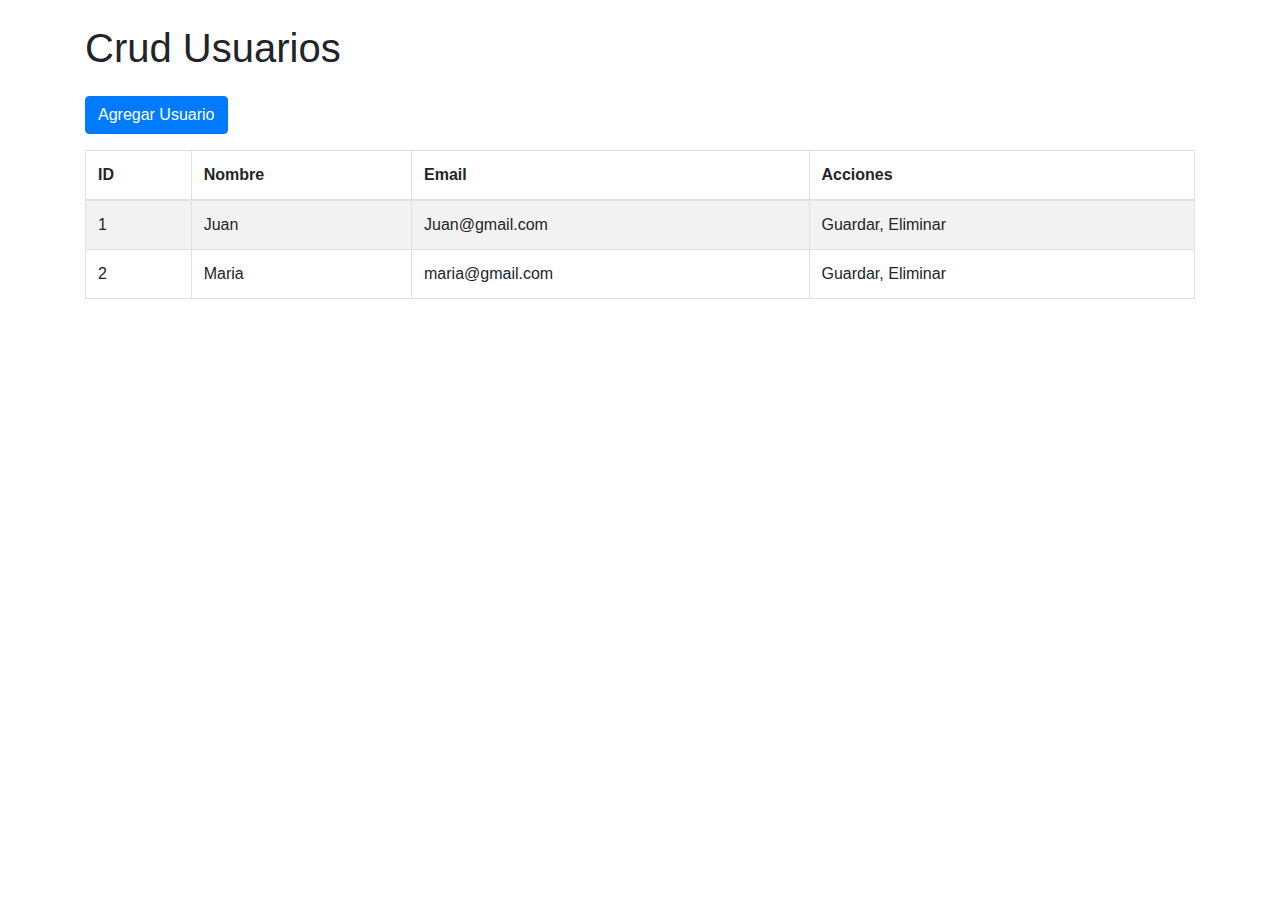
==== CrudUsuarios/index.html @ 758feab2 "esf" ====
<!DOCTYPE html>
<html lang="es">
  <head>
    <title>CRUD Usuarios</title>
    <link
      href="https://stackpath.bootstrapcdn.com/bootstrap/4.5.2/css/bootstrap.min.css"
      rel="stylesheet"
    />
  </head>
  <body>
    <div class="container">
      <h1 class="mt-4">Crud Usuarios</h1>
      <div id="alert--container"></div>
      <button
        id="add-user-btn"
        class="btn btn-primary my-3"
        data-toggle="modal"
        data-target="#userModal"
      >
        Agregar Usuario
      </button>
      <table class="table table-striped table-bordered table-responsible">
        <thead>
          <tr>
            <th>ID</th>
            <th>Nombre</th>
            <th>Email</th>
            <th>Acciones</th>
          </tr>
        </thead>
        <tbody id="user-table-body">
          <tr>
            <td>1</td>
            <td>Juan</td>
            <td>Juan@gmail.com</td>
            <td>Guardar, Eliminar</td>
          </tr>
          <tr>
            <td>2</td>
            <td>Maria</td>
            <td>maria@gmail.com</td>
            <td>Guardar, Eliminar</td>
          </tr>
        </tbody>
      </table>
    </div>
    <!-- Modal -->
    <div
      class="modal fade"
      id="userModal"
      tabindex="-1"
      role="dialog"
      aria-labelledby="userModalLabel"
      aria-hidden="true"
    >
      <div class="modal-dialog" role="document">
        <div class="modal-content">
            <div class="modal-header">
              <h5 class="modal-title" id="userModalLabel">Agregar Usuario</h5>
              <button
                type="button"
                class="close"
                data-dismiss="modal"
                aria-label="Close"
              >
                <span aria-hidden="true">&times;</span>
              </button>
            </div>
        </div>

      </div>
    </div>

    <script
      src="https://code.jquery.com/jquery-3.2.1.slim.min.js"
      integrity="sha384-KJ3o2DKtIkvYIK3UENzmM7KCkRr/rE9/Qpg6aAZGJwFDMVNA/GpGFF93hXpG5KkN"
      crossorigin="anonymous"
    ></script>
    <script
      src="https://cdn.jsdelivr.net/npm/popper.js@1.12.9/dist/umd/popper.min.js"
      integrity="sha384-ApNbgh9B+Y1QKtv3Rn7W3mgPxhU9K/ScQsAP7hUibX39j7fakFPskvXusvfa0b4Q"
      crossorigin="anonymous"
    ></script>
    <script
      src="https://cdn.jsdelivr.net/npm/bootstrap@4.0.0/dist/js/bootstrap.min.js"
      integrity="sha384-JZR6Spejh4U02d8jOt6vLEHfe/JQGiRRSQQxSfFWpi1MquVdAyjUar5+76PVCmYl"
      crossorigin="anonymous"
    ></script>
    <script src="script.js"></script>
    <script src="https://cdn.jsdelivr.net/npm/@popperjs/core@2.9.2/dist/umd/popper.min.js"></script>
  </body>
</html>
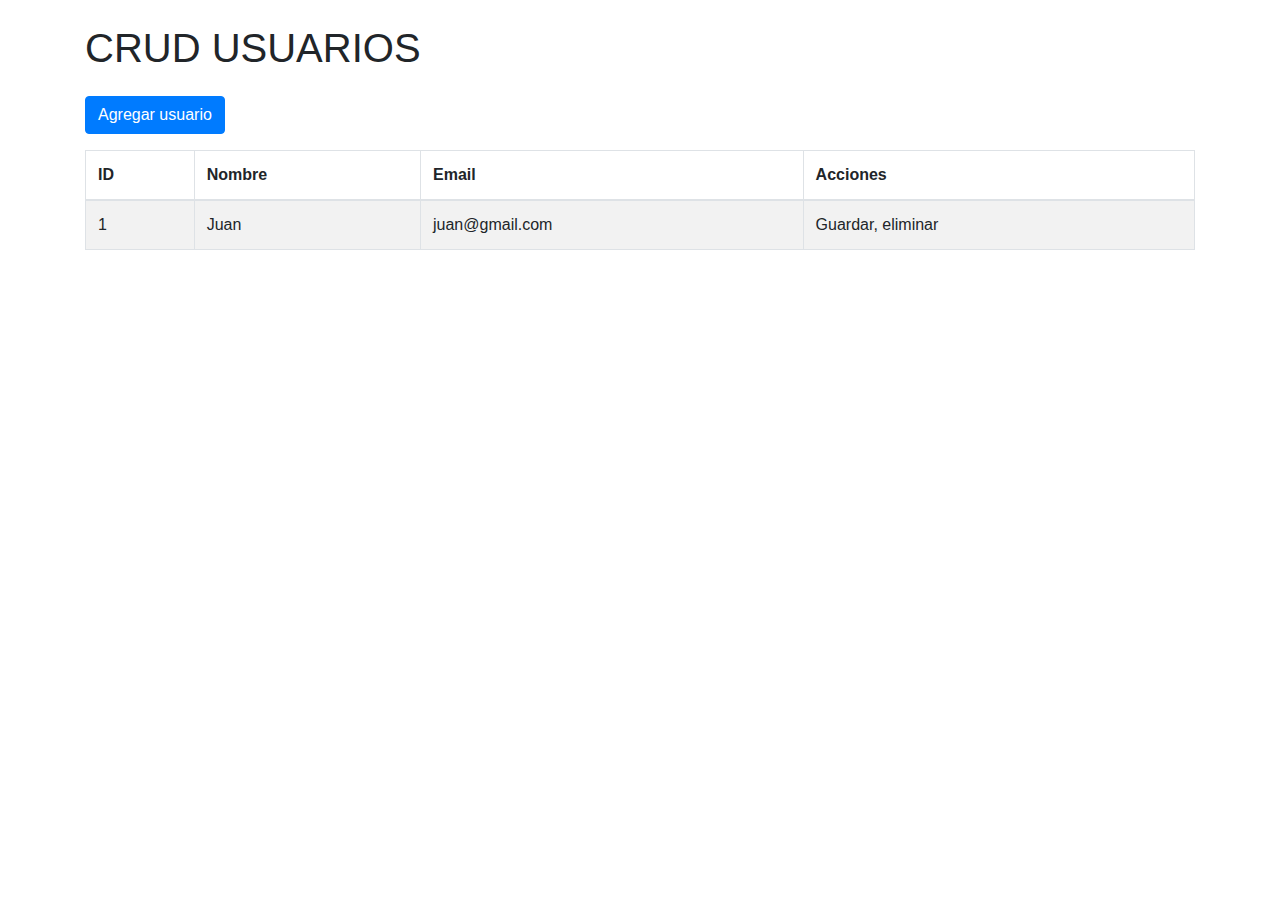
==== commit 791fe382: "correcionews ya corre" ====
--- a/CrudUsuarios/index.html
+++ b/CrudUsuarios/index.html
@@ -1,92 +1,68 @@
 <!DOCTYPE html>
-<html lang="es">
-  <head>
-    <title>CRUD Usuarios</title>
-    <link
-      href="https://stackpath.bootstrapcdn.com/bootstrap/4.5.2/css/bootstrap.min.css"
-      rel="stylesheet"
-    />
-  </head>
-  <body>
-    <div class="container">
-      <h1 class="mt-4">Crud Usuarios</h1>
-      <div id="alert--container"></div>
-      <button
-        id="add-user-btn"
-        class="btn btn-primary my-3"
-        data-toggle="modal"
-        data-target="#userModal"
-      >
-        Agregar Usuario
-      </button>
-      <table class="table table-striped table-bordered table-responsible">
-        <thead>
-          <tr>
-            <th>ID</th>
-            <th>Nombre</th>
-            <th>Email</th>
-            <th>Acciones</th>
-          </tr>
-        </thead>
-        <tbody id="user-table-body">
-          <tr>
-            <td>1</td>
-            <td>Juan</td>
-            <td>Juan@gmail.com</td>
-            <td>Guardar, Eliminar</td>
-          </tr>
-          <tr>
-            <td>2</td>
-            <td>Maria</td>
-            <td>maria@gmail.com</td>
-            <td>Guardar, Eliminar</td>
-          </tr>
-        </tbody>
-      </table>
-    </div>
-    <!-- Modal -->
-    <div
-      class="modal fade"
-      id="userModal"
-      tabindex="-1"
-      role="dialog"
-      aria-labelledby="userModalLabel"
-      aria-hidden="true"
-    >
-      <div class="modal-dialog" role="document">
-        <div class="modal-content">
-            <div class="modal-header">
-              <h5 class="modal-title" id="userModalLabel">Agregar Usuario</h5>
-              <button
-                type="button"
-                class="close"
-                data-dismiss="modal"
-                aria-label="Close"
-              >
-                <span aria-hidden="true">&times;</span>
-              </button>
+<html>
+    <head>
+        <link href="https://stackpath.bootstrapcdn.com/bootstrap/4.5.2/css/bootstrap.min.css" rel="stylesheet">
+        <title>CRUD USUARIOS</title>
+    </head>
+    <body>
+        <div class="container">
+            <h1 class="mt-4">CRUD USUARIOS</h1>
+            <div id="alert-container"></div>
+            <button id="add.user-btn" class="btn btn-primary my-3" data-toggle="modal" data-target="#userModal">
+                Agregar usuario
+            </button>
+
+            <table class="table table-striped table-bordered">
+                <thead>
+                    <tr>
+                        <th>ID</th>
+                        <th>Nombre</th>
+                        <th>Email</th>
+                        <th>Acciones</th>
+                    </tr>
+                </thead>
+                <tbody id="user-table-body">
+                    <tr>
+                        <td>1</td>
+                        <td>Juan</td>
+                        <td>juan@gmail.com</td>
+                        <td>Guardar, eliminar</td>
+                    </tr>
+                </tbody>
+            </table>
+        </div>
+
+        <div class="modal fade" id="userModal" tabindex="-1" role="dialog" 
+    aria-labelledby="userModalLabel" aria-hidden="true">
+        <div class="modal-dialog" role="document">
+            <div class="modal-content">
+                <div class="modal-header">
+                    <h5 class="modal-title" id="userModalLabel">Agregar Usuario</h5>
+                    <button type="button" class="close" data-dismiss="modal" aria-label="Close">
+                        <span aria-hidden="true">&times;</span>
+                    </button>
+                </div>
+                <div class="modal-body">
+                    <form id="user-form">
+                        <div class="form-group">
+                            <label for="user-name">Nombre</label>
+                            <input type="text" class="form-control" id="user-name" required>
+                        </div>
+                        <div class="form-group">
+                            <label for="user-email">Email</label>
+                            <input type="email" class="form-control" id="user-email" required>
+                        </div>
+                        <input type="hidden" id="user-id">
+                        <button type="submit" class="btn btn-primary">Guardar</button>
+                    </form>
+                </div>
             </div>
         </div>
-
-      </div>
     </div>
-
-    <script
-      src="https://code.jquery.com/jquery-3.2.1.slim.min.js"
-      integrity="sha384-KJ3o2DKtIkvYIK3UENzmM7KCkRr/rE9/Qpg6aAZGJwFDMVNA/GpGFF93hXpG5KkN"
-      crossorigin="anonymous"
-    ></script>
-    <script
-      src="https://cdn.jsdelivr.net/npm/popper.js@1.12.9/dist/umd/popper.min.js"
-      integrity="sha384-ApNbgh9B+Y1QKtv3Rn7W3mgPxhU9K/ScQsAP7hUibX39j7fakFPskvXusvfa0b4Q"
-      crossorigin="anonymous"
-    ></script>
-    <script
-      src="https://cdn.jsdelivr.net/npm/bootstrap@4.0.0/dist/js/bootstrap.min.js"
-      integrity="sha384-JZR6Spejh4U02d8jOt6vLEHfe/JQGiRRSQQxSfFWpi1MquVdAyjUar5+76PVCmYl"
-      crossorigin="anonymous"
-    ></script>
-    <script src="script.js"></script>
-    <script src="https://cdn.jsdelivr.net/npm/@popperjs/core@2.9.2/dist/umd/popper.min.js"></script>
-  </body>
-</html>
+    
+        <script src="https://code.jquery.com/jquery-3.5.1.min.js"></script>
+        <script src="https://cdn.jsdelivr.net/npm/@popperjs/core@2.9.2/dist/umd/popper.min.js"></script>
+        <script src="https://stackpath.bootstrapcdn.com/bootstrap/4.5.2/js/bootstrap.min.js"></script>
+        <script src="script.js"></script>
+    </body>
+</html>